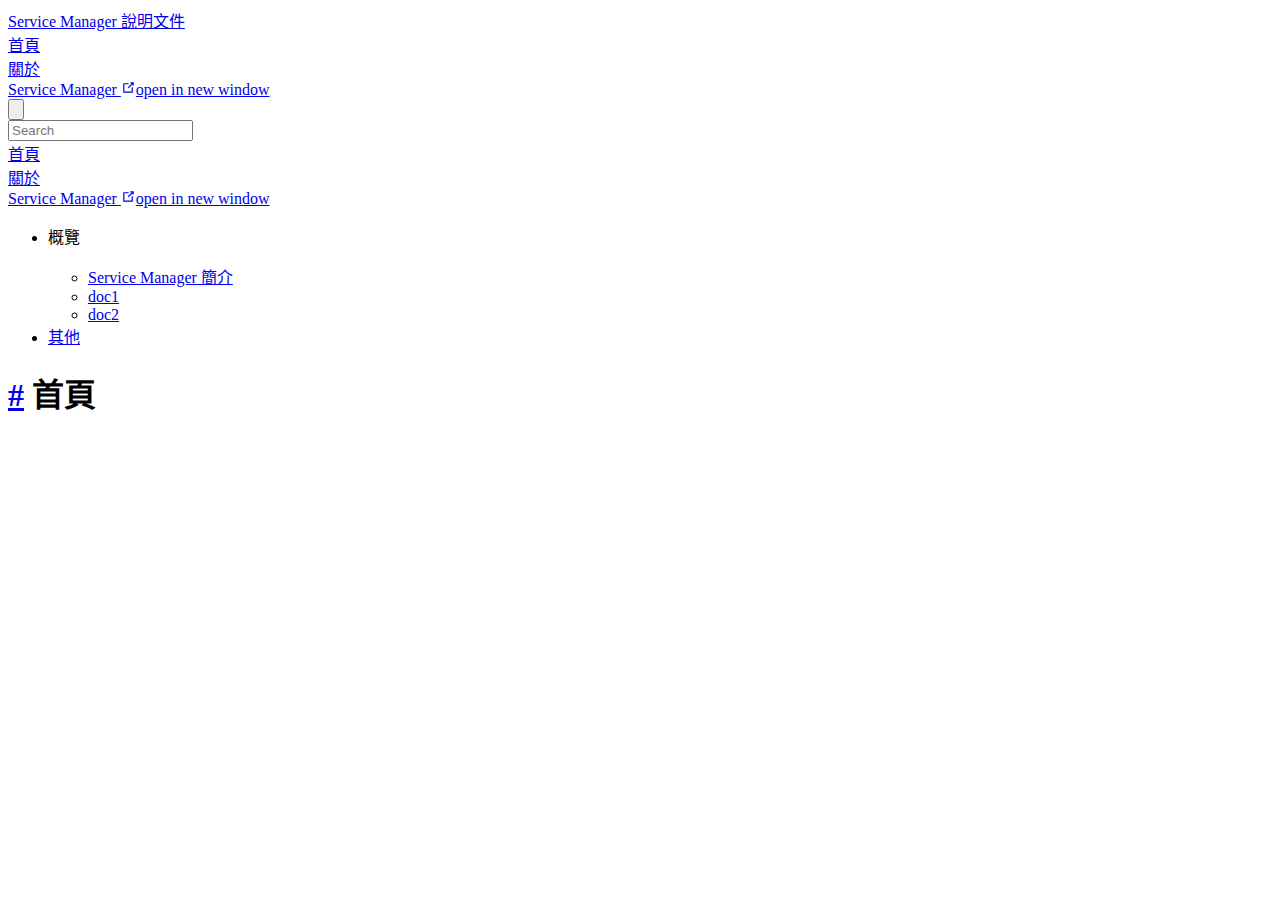
==== index.html @ edb1a11d "first commit" ====
<!DOCTYPE html>
<html lang="zh-CN">
  <head>
    <meta charset="utf-8">
    <meta name="viewport" content="width=device-width,initial-scale=1">
    <meta name="generator" content="VuePress 2.0.0-beta.36">
    <style>
      :root {
        --c-bg: #fff;
      }
      html.dark {
        --c-bg: #22272e;
      }
      html, body {
        background-color: var(--c-bg);
      }
    </style>
    <script>
      const userMode = localStorage.getItem('vuepress-color-scheme');
			const systemDarkMode = window.matchMedia && window.matchMedia('(prefers-color-scheme: dark)').matches;
			if (userMode === 'dark' || (userMode !== 'light' && systemDarkMode)) {
				document.documentElement.classList.toggle('dark', true);
			}
    </script>
    <title>首頁 | Service Manager 說明文件</title><meta name="description" content="这是我的第一个 VuePress 站点">
    <link rel="modulepreload" href="/vuepress/assets/app.07306b65.js"><link rel="modulepreload" href="/vuepress/assets/index.html.47f7352e.js"><link rel="modulepreload" href="/vuepress/assets/index.html.ae097230.js"><link rel="modulepreload" href="/vuepress/assets/plugin-vue_export-helper.21dcd24c.js">
    <link rel="stylesheet" href="/vuepress/assets/style.b9abe417.css">
  </head>
  <body>
    <div id="app"><!--[--><div class="theme-container"><!--[--><header ref_key="navbar" class="navbar"><div class="toggle-sidebar-button" title="toggle sidebar" aria-expanded="false" role="button" tabindex="0"><div class="icon" aria-hidden="true"><span></span><span></span><span></span></div></div><span><a aria-current="page" href="/vuepress/" class="router-link-active router-link-exact-active"><!----><span class="site-name can-hide">Service Manager 說明文件</span></a></span><div class="navbar-items-wrapper" style=""><!--[--><!--]--><nav class="navbar-items can-hide"><!--[--><div class="navbar-item"><a aria-current="page" href="/vuepress/" class="router-link-active router-link-exact-active" aria-label="首頁"><!--[--><!--]--> 首頁 <!--[--><!--]--></a></div><div class="navbar-item"><a href="/vuepress/ABOUT" class="" aria-label="關於"><!--[--><!--]--> 關於 <!--[--><!--]--></a></div><div class="navbar-item"><a class="external-link" href="https://sm.corepro.com.tw/" rel="noopener noreferrer" target="_blank" aria-label="Service Manager"><!--[--><!--]--> Service Manager <span><svg class="external-link-icon" xmlns="http://www.w3.org/2000/svg" aria-hidden="true" focusable="false" x="0px" y="0px" viewbox="0 0 100 100" width="15" height="15"><path fill="currentColor" d="M18.8,85.1h56l0,0c2.2,0,4-1.8,4-4v-32h-8v28h-48v-48h28v-8h-32l0,0c-2.2,0-4,1.8-4,4v56C14.8,83.3,16.6,85.1,18.8,85.1z"></path><polygon fill="currentColor" points="45.7,48.7 51.3,54.3 77.2,28.5 77.2,37.2 85.2,37.2 85.2,14.9 62.8,14.9 62.8,22.9 71.5,22.9"></polygon></svg><span class="external-link-icon-sr-only">open in new window</span></span><!--[--><!--]--></a></div><!--]--></nav><!--[--><!--]--><button class="toggle-dark-button" title="toggle dark mode"><svg style="" class="icon" focusable="false" viewBox="0 0 32 32"><path d="M16 12.005a4 4 0 1 1-4 4a4.005 4.005 0 0 1 4-4m0-2a6 6 0 1 0 6 6a6 6 0 0 0-6-6z" fill="currentColor"></path><path d="M5.394 6.813l1.414-1.415l3.506 3.506L8.9 10.318z" fill="currentColor"></path><path d="M2 15.005h5v2H2z" fill="currentColor"></path><path d="M5.394 25.197L8.9 21.691l1.414 1.415l-3.506 3.505z" fill="currentColor"></path><path d="M15 25.005h2v5h-2z" fill="currentColor"></path><path d="M21.687 23.106l1.414-1.415l3.506 3.506l-1.414 1.414z" fill="currentColor"></path><path d="M25 15.005h5v2h-5z" fill="currentColor"></path><path d="M21.687 8.904l3.506-3.506l1.414 1.415l-3.506 3.505z" fill="currentColor"></path><path d="M15 2.005h2v5h-2z" fill="currentColor"></path></svg><svg style="display:none;" class="icon" focusable="false" viewBox="0 0 32 32"><path d="M13.502 5.414a15.075 15.075 0 0 0 11.594 18.194a11.113 11.113 0 0 1-7.975 3.39c-.138 0-.278.005-.418 0a11.094 11.094 0 0 1-3.2-21.584M14.98 3a1.002 1.002 0 0 0-.175.016a13.096 13.096 0 0 0 1.825 25.981c.164.006.328 0 .49 0a13.072 13.072 0 0 0 10.703-5.555a1.01 1.01 0 0 0-.783-1.565A13.08 13.08 0 0 1 15.89 4.38A1.015 1.015 0 0 0 14.98 3z" fill="currentColor"></path></svg></button><form class="search-box" role="search"><input type="search" placeholder="Search" autocomplete="off" spellcheck="false" value><!----></form></div></header><!--]--><div class="sidebar-mask"></div><!--[--><aside class="sidebar"><nav class="navbar-items"><!--[--><div class="navbar-item"><a aria-current="page" href="/vuepress/" class="router-link-active router-link-exact-active" aria-label="首頁"><!--[--><!--]--> 首頁 <!--[--><!--]--></a></div><div class="navbar-item"><a href="/vuepress/ABOUT" class="" aria-label="關於"><!--[--><!--]--> 關於 <!--[--><!--]--></a></div><div class="navbar-item"><a class="external-link" href="https://sm.corepro.com.tw/" rel="noopener noreferrer" target="_blank" aria-label="Service Manager"><!--[--><!--]--> Service Manager <span><svg class="external-link-icon" xmlns="http://www.w3.org/2000/svg" aria-hidden="true" focusable="false" x="0px" y="0px" viewbox="0 0 100 100" width="15" height="15"><path fill="currentColor" d="M18.8,85.1h56l0,0c2.2,0,4-1.8,4-4v-32h-8v28h-48v-48h28v-8h-32l0,0c-2.2,0-4,1.8-4,4v56C14.8,83.3,16.6,85.1,18.8,85.1z"></path><polygon fill="currentColor" points="45.7,48.7 51.3,54.3 77.2,28.5 77.2,37.2 85.2,37.2 85.2,14.9 62.8,14.9 62.8,22.9 71.5,22.9"></polygon></svg><span class="external-link-icon-sr-only">open in new window</span></span><!--[--><!--]--></a></div><!--]--></nav><!--[--><!--]--><ul class="sidebar-items"><!--[--><li><p tabindex="0" class="sidebar-item sidebar-heading">概覽 <!----></p><!--[--><ul style="" class="sidebar-item-children"><!--[--><li><a href="/vuepress/guide/" class="sidebar-item" aria-label="Service Manager 簡介"><!--[--><!--]--> Service Manager 簡介 <!--[--><!--]--></a><!----></li><li><a href="/vuepress/guide/1.html" class="sidebar-item" aria-label="doc1"><!--[--><!--]--> doc1 <!--[--><!--]--></a><!----></li><li><a href="/vuepress/guide/2.html" class="sidebar-item" aria-label="doc2"><!--[--><!--]--> doc2 <!--[--><!--]--></a><!----></li><!--]--></ul><!--]--></li><li><a href="/vuepress/ABOUT" class="sidebar-item sidebar-heading" aria-label="其他"><!--[--><!--]--> 其他 <!--[--><!--]--></a><!----></li><!--]--></ul><!--[--><!--]--></aside><!--]--><!--[--><main class="page"><!--[--><!--]--><div class="theme-default-content"><h1 id="首頁" tabindex="-1"><a class="header-anchor" href="#首頁" aria-hidden="true">#</a> 首頁</h1></div><footer class="page-meta"><!----><!----><!----></footer><!----><!--[--><!--]--></main><!--]--></div><!----><!--]--></div>
    <script type="module" src="/vuepress/assets/app.07306b65.js" defer></script>
  </body>
</html>
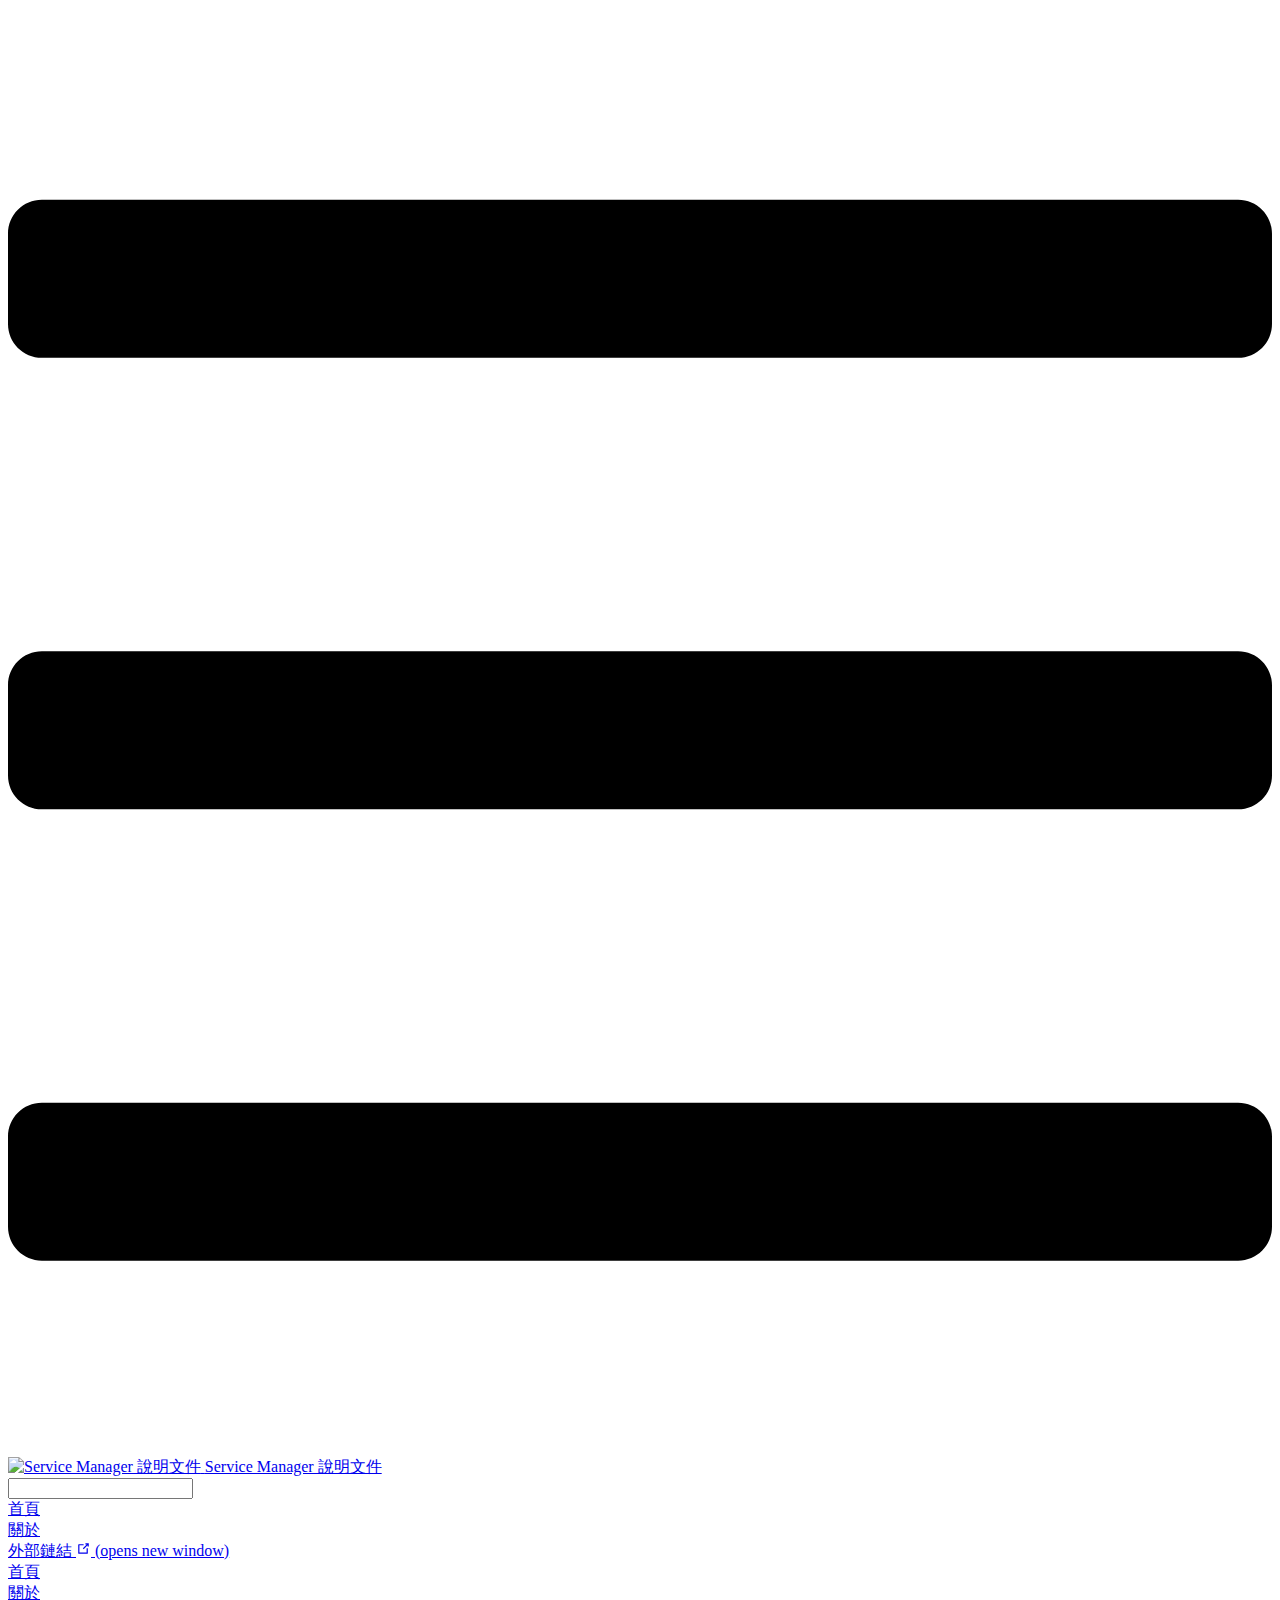
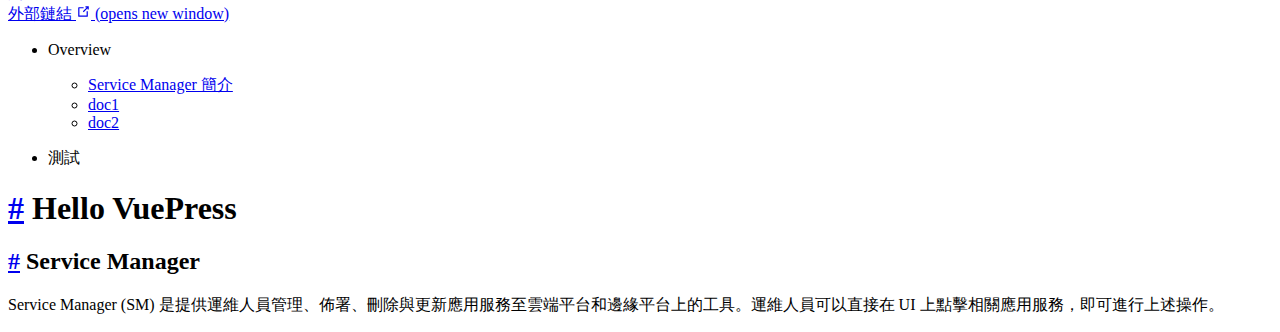
==== commit 94485de5: "deploy" ====
--- a/index.html
+++ b/index.html
@@ -1,33 +1,30 @@
 <!DOCTYPE html>
-<html lang="zh-CN">
+<html lang="en-US">
   <head>
     <meta charset="utf-8">
     <meta name="viewport" content="width=device-width,initial-scale=1">
-    <meta name="generator" content="VuePress 2.0.0-beta.36">
-    <style>
-      :root {
-        --c-bg: #fff;
-      }
-      html.dark {
-        --c-bg: #22272e;
-      }
-      html, body {
-        background-color: var(--c-bg);
-      }
-    </style>
-    <script>
-      const userMode = localStorage.getItem('vuepress-color-scheme');
-			const systemDarkMode = window.matchMedia && window.matchMedia('(prefers-color-scheme: dark)').matches;
-			if (userMode === 'dark' || (userMode !== 'light' && systemDarkMode)) {
-				document.documentElement.classList.toggle('dark', true);
-			}
-    </script>
-    <title>首頁 | Service Manager 說明文件</title><meta name="description" content="这是我的第一个 VuePress 站点">
-    <link rel="modulepreload" href="/vuepress/assets/app.07306b65.js"><link rel="modulepreload" href="/vuepress/assets/index.html.47f7352e.js"><link rel="modulepreload" href="/vuepress/assets/index.html.ae097230.js"><link rel="modulepreload" href="/vuepress/assets/plugin-vue_export-helper.21dcd24c.js">
-    <link rel="stylesheet" href="/vuepress/assets/style.b9abe417.css">
+    <title>Hello VuePress | Service Manager 說明文件</title>
+    <meta name="generator" content="VuePress 1.9.7">
+    
+    <meta name="description" content="Just playing around">
+    
+    <link rel="preload" href="/vuepress/assets/css/0.styles.f091e961.css" as="style"><link rel="preload" href="/vuepress/assets/js/app.b4251a31.js" as="script"><link rel="preload" href="/vuepress/assets/js/2.5ffafbed.js" as="script"><link rel="preload" href="/vuepress/assets/js/7.7d69f696.js" as="script"><link rel="prefetch" href="/vuepress/assets/js/10.9e23d32a.js"><link rel="prefetch" href="/vuepress/assets/js/11.948d91fa.js"><link rel="prefetch" href="/vuepress/assets/js/3.3a90a85a.js"><link rel="prefetch" href="/vuepress/assets/js/4.e6731be2.js"><link rel="prefetch" href="/vuepress/assets/js/5.d8b569d7.js"><link rel="prefetch" href="/vuepress/assets/js/6.3f7a050a.js"><link rel="prefetch" href="/vuepress/assets/js/8.b58b4c15.js"><link rel="prefetch" href="/vuepress/assets/js/9.8730fc9a.js">
+    <link rel="stylesheet" href="/vuepress/assets/css/0.styles.f091e961.css">
   </head>
   <body>
-    <div id="app"><!--[--><div class="theme-container"><!--[--><header ref_key="navbar" class="navbar"><div class="toggle-sidebar-button" title="toggle sidebar" aria-expanded="false" role="button" tabindex="0"><div class="icon" aria-hidden="true"><span></span><span></span><span></span></div></div><span><a aria-current="page" href="/vuepress/" class="router-link-active router-link-exact-active"><!----><span class="site-name can-hide">Service Manager 說明文件</span></a></span><div class="navbar-items-wrapper" style=""><!--[--><!--]--><nav class="navbar-items can-hide"><!--[--><div class="navbar-item"><a aria-current="page" href="/vuepress/" class="router-link-active router-link-exact-active" aria-label="首頁"><!--[--><!--]--> 首頁 <!--[--><!--]--></a></div><div class="navbar-item"><a href="/vuepress/ABOUT" class="" aria-label="關於"><!--[--><!--]--> 關於 <!--[--><!--]--></a></div><div class="navbar-item"><a class="external-link" href="https://sm.corepro.com.tw/" rel="noopener noreferrer" target="_blank" aria-label="Service Manager"><!--[--><!--]--> Service Manager <span><svg class="external-link-icon" xmlns="http://www.w3.org/2000/svg" aria-hidden="true" focusable="false" x="0px" y="0px" viewbox="0 0 100 100" width="15" height="15"><path fill="currentColor" d="M18.8,85.1h56l0,0c2.2,0,4-1.8,4-4v-32h-8v28h-48v-48h28v-8h-32l0,0c-2.2,0-4,1.8-4,4v56C14.8,83.3,16.6,85.1,18.8,85.1z"></path><polygon fill="currentColor" points="45.7,48.7 51.3,54.3 77.2,28.5 77.2,37.2 85.2,37.2 85.2,14.9 62.8,14.9 62.8,22.9 71.5,22.9"></polygon></svg><span class="external-link-icon-sr-only">open in new window</span></span><!--[--><!--]--></a></div><!--]--></nav><!--[--><!--]--><button class="toggle-dark-button" title="toggle dark mode"><svg style="" class="icon" focusable="false" viewBox="0 0 32 32"><path d="M16 12.005a4 4 0 1 1-4 4a4.005 4.005 0 0 1 4-4m0-2a6 6 0 1 0 6 6a6 6 0 0 0-6-6z" fill="currentColor"></path><path d="M5.394 6.813l1.414-1.415l3.506 3.506L8.9 10.318z" fill="currentColor"></path><path d="M2 15.005h5v2H2z" fill="currentColor"></path><path d="M5.394 25.197L8.9 21.691l1.414 1.415l-3.506 3.505z" fill="currentColor"></path><path d="M15 25.005h2v5h-2z" fill="currentColor"></path><path d="M21.687 23.106l1.414-1.415l3.506 3.506l-1.414 1.414z" fill="currentColor"></path><path d="M25 15.005h5v2h-5z" fill="currentColor"></path><path d="M21.687 8.904l3.506-3.506l1.414 1.415l-3.506 3.505z" fill="currentColor"></path><path d="M15 2.005h2v5h-2z" fill="currentColor"></path></svg><svg style="display:none;" class="icon" focusable="false" viewBox="0 0 32 32"><path d="M13.502 5.414a15.075 15.075 0 0 0 11.594 18.194a11.113 11.113 0 0 1-7.975 3.39c-.138 0-.278.005-.418 0a11.094 11.094 0 0 1-3.2-21.584M14.98 3a1.002 1.002 0 0 0-.175.016a13.096 13.096 0 0 0 1.825 25.981c.164.006.328 0 .49 0a13.072 13.072 0 0 0 10.703-5.555a1.01 1.01 0 0 0-.783-1.565A13.08 13.08 0 0 1 15.89 4.38A1.015 1.015 0 0 0 14.98 3z" fill="currentColor"></path></svg></button><form class="search-box" role="search"><input type="search" placeholder="Search" autocomplete="off" spellcheck="false" value><!----></form></div></header><!--]--><div class="sidebar-mask"></div><!--[--><aside class="sidebar"><nav class="navbar-items"><!--[--><div class="navbar-item"><a aria-current="page" href="/vuepress/" class="router-link-active router-link-exact-active" aria-label="首頁"><!--[--><!--]--> 首頁 <!--[--><!--]--></a></div><div class="navbar-item"><a href="/vuepress/ABOUT" class="" aria-label="關於"><!--[--><!--]--> 關於 <!--[--><!--]--></a></div><div class="navbar-item"><a class="external-link" href="https://sm.corepro.com.tw/" rel="noopener noreferrer" target="_blank" aria-label="Service Manager"><!--[--><!--]--> Service Manager <span><svg class="external-link-icon" xmlns="http://www.w3.org/2000/svg" aria-hidden="true" focusable="false" x="0px" y="0px" viewbox="0 0 100 100" width="15" height="15"><path fill="currentColor" d="M18.8,85.1h56l0,0c2.2,0,4-1.8,4-4v-32h-8v28h-48v-48h28v-8h-32l0,0c-2.2,0-4,1.8-4,4v56C14.8,83.3,16.6,85.1,18.8,85.1z"></path><polygon fill="currentColor" points="45.7,48.7 51.3,54.3 77.2,28.5 77.2,37.2 85.2,37.2 85.2,14.9 62.8,14.9 62.8,22.9 71.5,22.9"></polygon></svg><span class="external-link-icon-sr-only">open in new window</span></span><!--[--><!--]--></a></div><!--]--></nav><!--[--><!--]--><ul class="sidebar-items"><!--[--><li><p tabindex="0" class="sidebar-item sidebar-heading">概覽 <!----></p><!--[--><ul style="" class="sidebar-item-children"><!--[--><li><a href="/vuepress/guide/" class="sidebar-item" aria-label="Service Manager 簡介"><!--[--><!--]--> Service Manager 簡介 <!--[--><!--]--></a><!----></li><li><a href="/vuepress/guide/1.html" class="sidebar-item" aria-label="doc1"><!--[--><!--]--> doc1 <!--[--><!--]--></a><!----></li><li><a href="/vuepress/guide/2.html" class="sidebar-item" aria-label="doc2"><!--[--><!--]--> doc2 <!--[--><!--]--></a><!----></li><!--]--></ul><!--]--></li><li><a href="/vuepress/ABOUT" class="sidebar-item sidebar-heading" aria-label="其他"><!--[--><!--]--> 其他 <!--[--><!--]--></a><!----></li><!--]--></ul><!--[--><!--]--></aside><!--]--><!--[--><main class="page"><!--[--><!--]--><div class="theme-default-content"><h1 id="首頁" tabindex="-1"><a class="header-anchor" href="#首頁" aria-hidden="true">#</a> 首頁</h1></div><footer class="page-meta"><!----><!----><!----></footer><!----><!--[--><!--]--></main><!--]--></div><!----><!--]--></div>
-    <script type="module" src="/vuepress/assets/app.07306b65.js" defer></script>
+    <div id="app" data-server-rendered="true"><div class="theme-container"><header class="navbar"><div class="sidebar-button"><svg xmlns="http://www.w3.org/2000/svg" aria-hidden="true" role="img" viewBox="0 0 448 512" class="icon"><path fill="currentColor" d="M436 124H12c-6.627 0-12-5.373-12-12V80c0-6.627 5.373-12 12-12h424c6.627 0 12 5.373 12 12v32c0 6.627-5.373 12-12 12zm0 160H12c-6.627 0-12-5.373-12-12v-32c0-6.627 5.373-12 12-12h424c6.627 0 12 5.373 12 12v32c0 6.627-5.373 12-12 12zm0 160H12c-6.627 0-12-5.373-12-12v-32c0-6.627 5.373-12 12-12h424c6.627 0 12 5.373 12 12v32c0 6.627-5.373 12-12 12z"></path></svg></div> <a href="/vuepress/" aria-current="page" class="home-link router-link-exact-active router-link-active"><img src="/vuepress/images/fii_logo.png" alt="Service Manager 說明文件" class="logo"> <span class="site-name can-hide">Service Manager 說明文件</span></a> <div class="links"><div class="search-box"><input aria-label="Search" autocomplete="off" spellcheck="false" value=""> <!----></div> <nav class="nav-links can-hide"><div class="nav-item"><a href="/vuepress/" aria-current="page" class="nav-link router-link-exact-active router-link-active">
+  首頁
+</a></div><div class="nav-item"><a href="/vuepress/about.html" class="nav-link">
+  關於
+</a></div><div class="nav-item"><a href="https://google.com" target="_blank" rel="noopener noreferrer" class="nav-link external">
+  外部鏈結
+  <span><svg xmlns="http://www.w3.org/2000/svg" aria-hidden="true" focusable="false" x="0px" y="0px" viewBox="0 0 100 100" width="15" height="15" class="icon outbound"><path fill="currentColor" d="M18.8,85.1h56l0,0c2.2,0,4-1.8,4-4v-32h-8v28h-48v-48h28v-8h-32l0,0c-2.2,0-4,1.8-4,4v56C14.8,83.3,16.6,85.1,18.8,85.1z"></path> <polygon fill="currentColor" points="45.7,48.7 51.3,54.3 77.2,28.5 77.2,37.2 85.2,37.2 85.2,14.9 62.8,14.9 62.8,22.9 71.5,22.9"></polygon></svg> <span class="sr-only">(opens new window)</span></span></a></div> <!----></nav></div></header> <div class="sidebar-mask"></div> <aside class="sidebar"><nav class="nav-links"><div class="nav-item"><a href="/vuepress/" aria-current="page" class="nav-link router-link-exact-active router-link-active">
+  首頁
+</a></div><div class="nav-item"><a href="/vuepress/about.html" class="nav-link">
+  關於
+</a></div><div class="nav-item"><a href="https://google.com" target="_blank" rel="noopener noreferrer" class="nav-link external">
+  外部鏈結
+  <span><svg xmlns="http://www.w3.org/2000/svg" aria-hidden="true" focusable="false" x="0px" y="0px" viewBox="0 0 100 100" width="15" height="15" class="icon outbound"><path fill="currentColor" d="M18.8,85.1h56l0,0c2.2,0,4-1.8,4-4v-32h-8v28h-48v-48h28v-8h-32l0,0c-2.2,0-4,1.8-4,4v56C14.8,83.3,16.6,85.1,18.8,85.1z"></path> <polygon fill="currentColor" points="45.7,48.7 51.3,54.3 77.2,28.5 77.2,37.2 85.2,37.2 85.2,14.9 62.8,14.9 62.8,22.9 71.5,22.9"></polygon></svg> <span class="sr-only">(opens new window)</span></span></a></div> <!----></nav>  <ul class="sidebar-links"><li><section class="sidebar-group collapsable depth-0"><p class="sidebar-heading open"><span>Overview</span> <span class="arrow down"></span></p> <ul class="sidebar-links sidebar-group-items"><li><a href="/vuepress/guide/" class="sidebar-link">Service Manager 簡介</a></li><li><a href="/vuepress/guide/one.html" class="sidebar-link">doc1</a></li><li><a href="/vuepress/guide/two.html" class="sidebar-link">doc2</a></li></ul></section></li><li><section class="sidebar-group depth-0"><p class="sidebar-heading"><span>測試</span> <!----></p> <!----></section></li></ul> </aside> <main class="page"> <div class="theme-default-content content__default"><h1 id="hello-vuepress"><a href="#hello-vuepress" class="header-anchor">#</a> Hello VuePress</h1> <h2 id="service-manager"><a href="#service-manager" class="header-anchor">#</a> Service Manager</h2> <p>Service Manager (SM) 是提供運維人員管理、佈署、刪除與更新應用服務至雲端平台和邊緣平台上的工具。運維人員可以直接在 UI 上點擊相關應用服務，即可進行上述操作。</p></div> <footer class="page-edit"><!----> <!----></footer> <!----> </main></div><div class="global-ui"></div></div>
+    <script src="/vuepress/assets/js/app.b4251a31.js" defer></script><script src="/vuepress/assets/js/2.5ffafbed.js" defer></script><script src="/vuepress/assets/js/7.7d69f696.js" defer></script>
   </body>
 </html>
